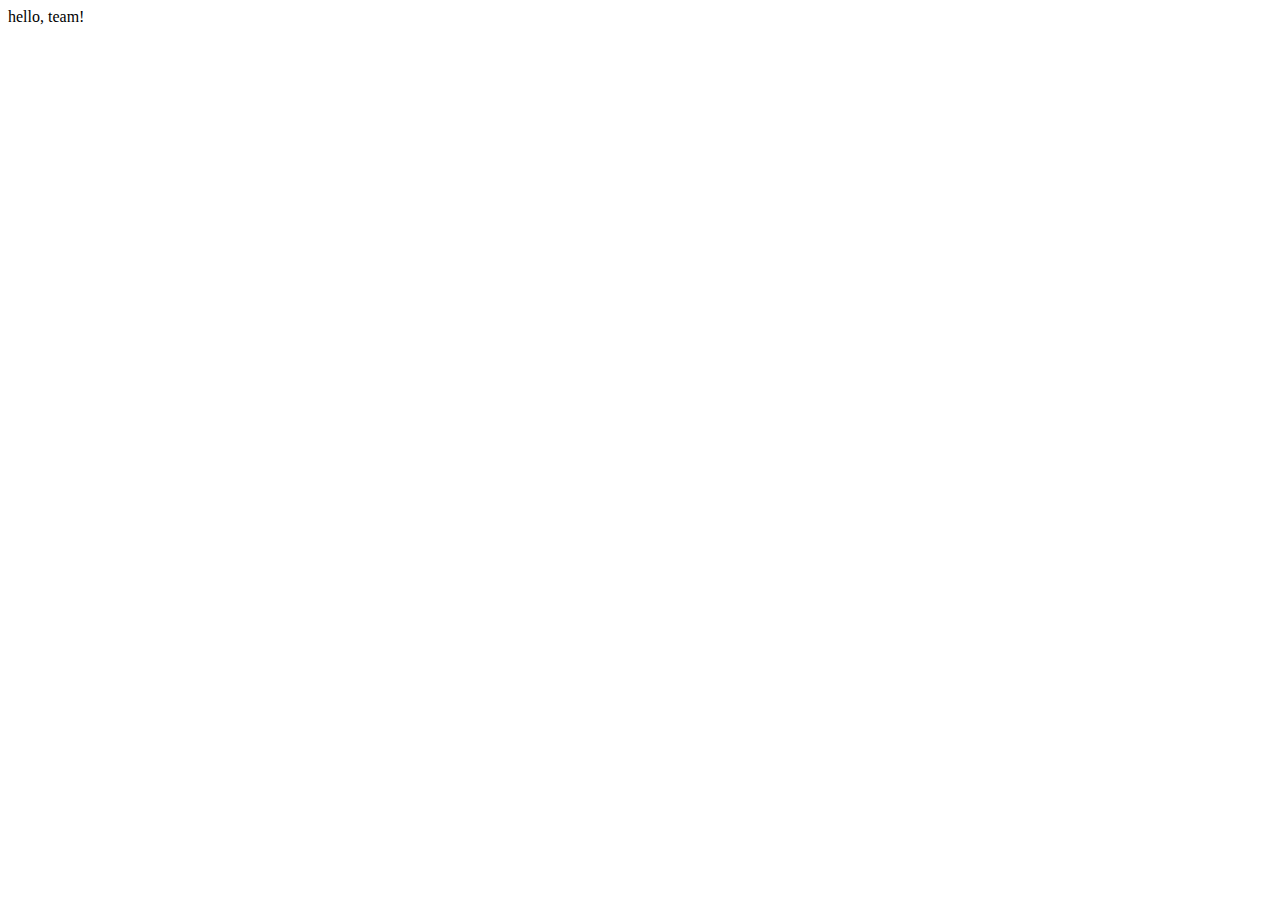
==== index.html @ 04ffc29a "add index.html" ====
<!DOCTYPE html>
<html lang="en">
  <head>
    <meta charset="UTF-8" />
    <meta name="viewport" content="width=, initial-scale=1.0" />
    <title>Document</title>
  </head>
  <body>
    hello, team!
  </body>
</html>
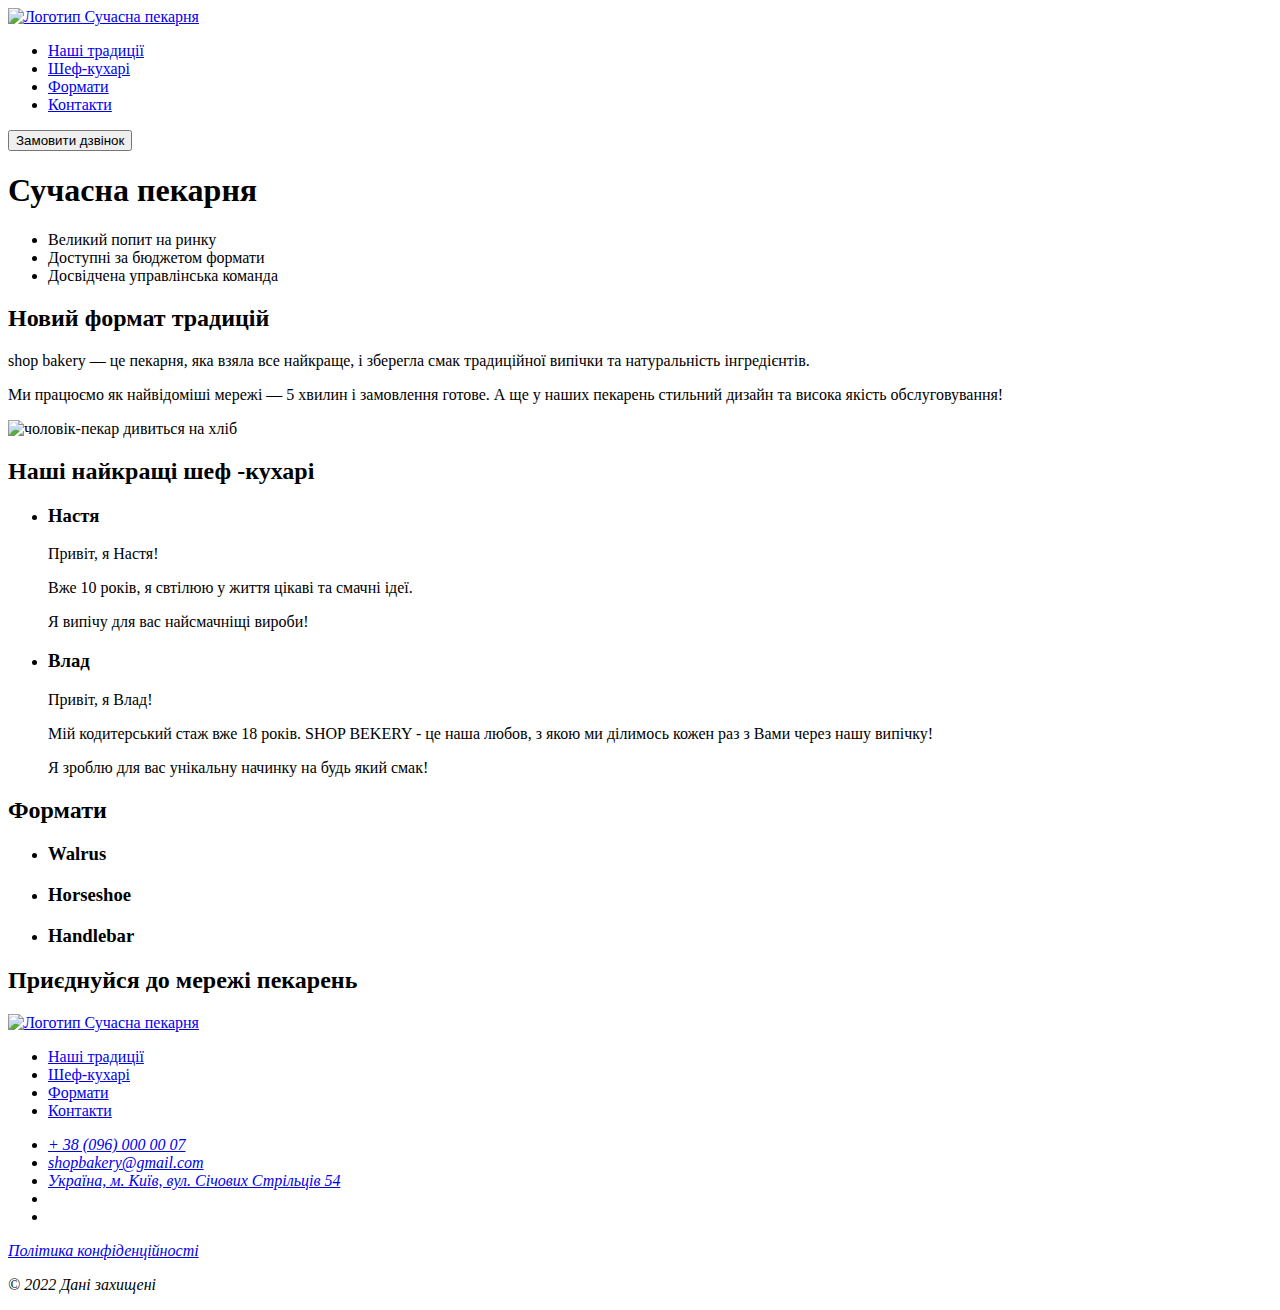
==== commit 087f78c9: "Add files via upload" ====
--- a/index.html
+++ b/index.html
@@ -1,11 +1,145 @@
 <!DOCTYPE html>
-<html lang="en">
+<html lang="uk">
   <head>
     <meta charset="UTF-8" />
-    <meta name="viewport" content="width=, initial-scale=1.0" />
-    <title>Document</title>
+    <meta http-equiv="X-UA-Compatible" content="IE-edge" />
+    <meta name="viewport" content="width=device-width, initial-scale=1.0" />
+    <title>Сучасна пекарня</title>
   </head>
   <body>
-    hello, team!
+    <header>
+      <nav>
+        <a href="#">
+          <img src="./images/logo.svg" alt="Логотип Сучасна пекарня" />
+          <!--
+            <img
+            src="https://picsum.photos/id/237/200/300"
+            alt="Логотип Сучасна пекарня"
+          />
+            -->
+        </a>
+        <ul>
+          <li><a href="#">Наші традиції</a></li>
+          <li><a href="#">Шеф-кухарі</a></li>
+          <li><a href="#">Формати</a></li>
+          <li><a href="#">Контакти</a></li>
+        </ul>
+        <button type="button">Замовити дзвінок</button>
+      </nav>
+    </header>
+    <main>
+      <section>
+        <h1>Сучасна пекарня</h1>
+      </section>
+      <section>
+        <ul>
+          <li>Великий попит на ринку</li>
+          <li>Доступні за бюджетом формати</li>
+          <li>Досвідчена управлінська команда</li>
+        </ul>
+        <h2>Новий формат традицій</h2>
+        <p>
+          <span>shop bakery</span> — це пекарня, яка взяла все найкраще, і
+          зберегла смак традиційної випічки та натуральність інгредієнтів.
+        </p>
+        <p>
+          Ми працюємо як найвідоміші мережі —
+          <span>5 хвилин і замовлення готове.</span> А ще у наших пекарень
+          стильний дизайн та висока якість обслуговування!
+        </p>
+        <img
+          src="./images/baker-man.jpg"
+          alt="чоловік-пекар дивиться на хліб"
+        />
+      </section>
+      <section>
+        <h2>Наші найкращі шеф -кухарі</h2>
+        <ul>
+          <li>
+            <article>
+              <h3>Настя</h3>
+              <p>Привіт, я Настя!</p>
+              <p>Вже 10 років, я свтілюю у життя цікаві та смачні ідеї.</p>
+              <p>Я випічу для вас найсмачніщі вироби!</p>
+            </article>
+          </li>
+          <li>
+            <article>
+              <h3>Влад</h3>
+              <p>Привіт, я Влад!</p>
+              <p>
+                Мій кодитерський стаж вже 18 років. <span>SHOP BEKERY</span> -
+                це наша любов, з якою ми ділимось кожен раз з Вами через нашу
+                випічку!
+              </p>
+              <p>Я зроблю для вас унікальну начинку на будь який смак!</p>
+            </article>
+          </li>
+        </ul>
+      </section>
+      <section>
+        <h2>Формати</h2>
+        <ul>
+          <li>
+            <article>
+              <h3 lang="en">Walrus</h3>
+            </article>
+          </li>
+          <li>
+            <article>
+              <h3 lang="en">Horseshoe</h3>
+            </article>
+          </li>
+          <li>
+            <article>
+              <h3 lang="en">Handlebar</h3>
+            </article>
+          </li>
+        </ul>
+      </section>
+      <section>
+        <h2>Приєднуйся до мережі пекарень</h2>
+      </section>
+    </main>
+    <footer>
+      <nav>
+        <a href="#">
+          <img src="./images/logo.svg" alt="Логотип Сучасна пекарня" />
+        </a>
+        <ul>
+          <li><a href="#">Наші традиції</a></li>
+          <li><a href="#">Шеф-кухарі</a></li>
+          <li><a href="#">Формати</a></li>
+          <li><a href="#">Контакти</a></li>
+        </ul>
+      </nav>
+      <address>
+        <ul>
+          <li>
+            <a href="tel:+380960000007">+ 38 (096) 000 00 07</a>
+          </li>
+          <li>
+            <a href="mailto:shopbakery@gmail.com">shopbakery@gmail.com</a>
+          </li>
+          <li>
+            <a href="https://maps.app.goo.gl/jxz8nroeP9KBY1YF8" target="_blank">
+              Україна, м. Київ, вул. Січових Стрільців 54</a
+            >
+          </li>
+          <li>
+            <a href="#">
+              <!--facebook icon-->
+            </a>
+          </li>
+          <li>
+            <a href="#">
+              <!--instagram icon-->
+            </a>
+          </li>
+        </ul>
+        <a href="#" target="_blank">Політика конфіденційності</a>
+        <p>© 2022 Дані захищені</p>
+      </address>
+    </footer>
   </body>
 </html>
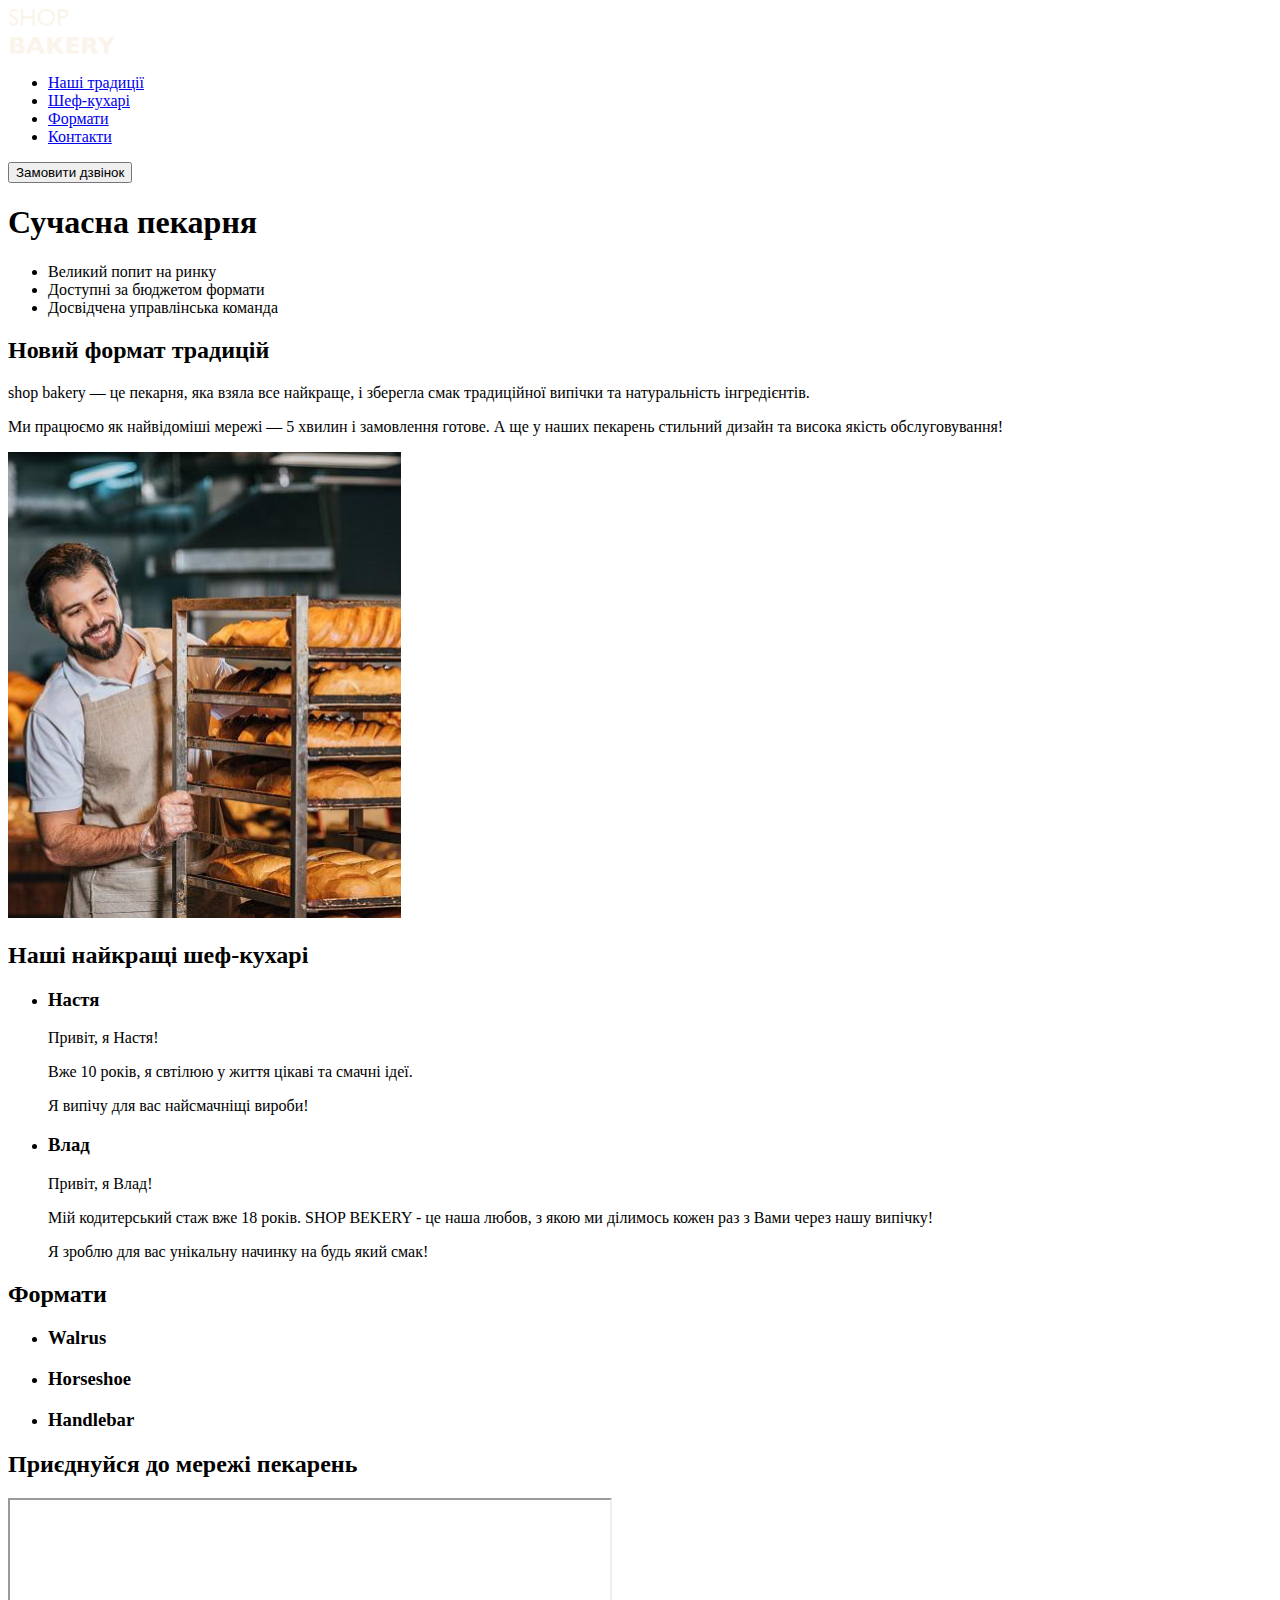
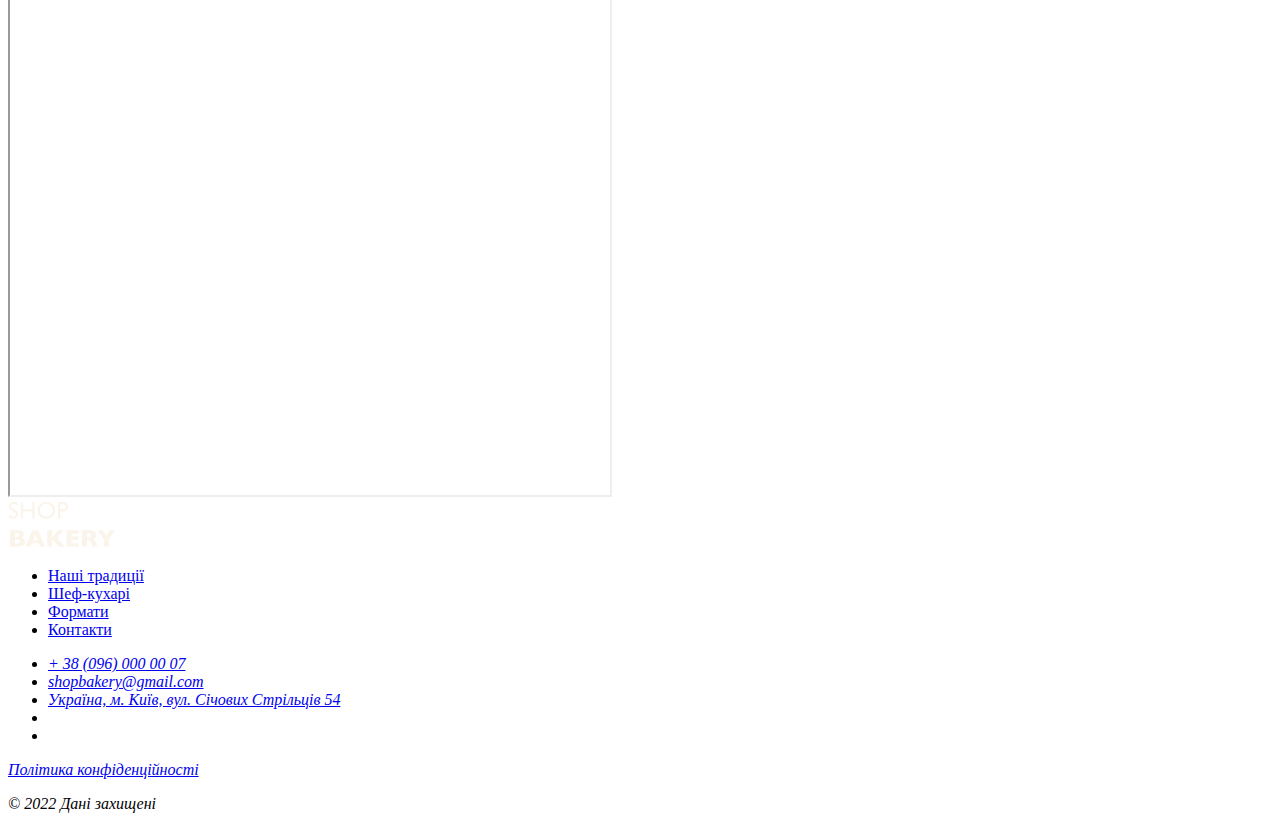
==== commit 95507a8f: "Add files via upload" ====
--- a/index.html
+++ b/index.html
@@ -5,11 +5,19 @@
     <meta http-equiv="X-UA-Compatible" content="IE-edge" />
     <meta name="viewport" content="width=device-width, initial-scale=1.0" />
     <title>Сучасна пекарня</title>
+    <!--
+   <style>
+      h1 {
+        background-color: blueviolet;
+      }
+    </style>
+-->
+    <link rel="stylesheet" href="./css/styles.css" />
   </head>
   <body>
     <header>
       <nav>
-        <a href="#">
+        <a href="/">
           <img src="./images/logo.svg" alt="Логотип Сучасна пекарня" />
           <!--
             <img
@@ -19,25 +27,28 @@
             -->
         </a>
         <ul>
-          <li><a href="#">Наші традиції</a></li>
-          <li><a href="#">Шеф-кухарі</a></li>
-          <li><a href="#">Формати</a></li>
-          <li><a href="#">Контакти</a></li>
+          <li><a class="link" href="#tradic">Наші традиції</a></li>
+          <li><a class="link" href="#shef">Шеф-кухарі</a></li>
+          <li><a class="link" href="#format">Формати</a></li>
+          <li><a class="link" href="#cont">Контакти</a></li>
         </ul>
-        <button type="button">Замовити дзвінок</button>
+        <!--<button class="button" type="button" disabled>Замовити дзвінок</button>-->
+        <button class="button" type="button">Замовити дзвінок</button>
       </nav>
     </header>
+
     <main>
-      <section>
-        <h1>Сучасна пекарня</h1>
+      <section class="main-section">
+        <!-- <h1 style="color: rgb(227, 194, 145)">Сучасна пекарня</h1>-->
+        <h1 class="hero-title"><span class="accent">Сучасна</span> пекарня</h1>
       </section>
-      <section>
-        <ul>
+      <section id="tradic">
+        <ul class="adv-list">
           <li>Великий попит на ринку</li>
           <li>Доступні за бюджетом формати</li>
           <li>Досвідчена управлінська команда</li>
         </ul>
-        <h2>Новий формат традицій</h2>
+        <h2 class="sec-title">Новий формат традицій</h2>
         <p>
           <span>shop bakery</span> — це пекарня, яка взяла все найкраще, і
           зберегла смак традиційної випічки та натуральність інгредієнтів.
@@ -52,8 +63,10 @@
           alt="чоловік-пекар дивиться на хліб"
         />
       </section>
-      <section>
-        <h2>Наші найкращі шеф -кухарі</h2>
+      <section id="shef">
+        <h2 class="sec-title">
+          Наші найкращі <span class="accent">шеф-кухарі</span>
+        </h2>
         <ul>
           <li>
             <article>
@@ -77,8 +90,8 @@
           </li>
         </ul>
       </section>
-      <section>
-        <h2>Формати</h2>
+      <section id="format">
+        <h2 class="sec-title">Формати</h2>
         <ul>
           <li>
             <article>
@@ -97,20 +110,28 @@
           </li>
         </ul>
       </section>
-      <section>
-        <h2>Приєднуйся до мережі пекарень</h2>
+      <section id="cont">
+        <h2 class="sec-title">Приєднуйся до мережі пекарень</h2>
+        <iframe
+          src="https://www.google.com/maps/embed?pb=!1m18!1m12!1m3!1d2612623.9160333294!2d24.619242976437793!3d50.247289789976676!2m3!1f0!2f0!3f0!3m2!1i1024!2i768!4f13.1!3m3!1m2!1s0x40d4ce637bfe1717%3A0x5370c2254ad1b952!2z0LLRg9C70LjRhtGPINCh0ZbRh9C-0LLQuNGFINCh0YLRgNGW0LvRjNGG0ZbQsiwgNTQsINCa0LjRl9CyLCAwMjAwMA!5e0!3m2!1suk!2sua!4v1699599588037!5m2!1suk!2sua"
+          width="600"
+          height="595"
+          allowfullscreen=""
+          loading="lazy"
+          referrerpolicy="no-referrer-when-downgrade"
+        ></iframe>
       </section>
     </main>
     <footer>
       <nav>
-        <a href="#">
+        <a href="./index.html">
           <img src="./images/logo.svg" alt="Логотип Сучасна пекарня" />
         </a>
         <ul>
-          <li><a href="#">Наші традиції</a></li>
-          <li><a href="#">Шеф-кухарі</a></li>
-          <li><a href="#">Формати</a></li>
-          <li><a href="#">Контакти</a></li>
+          <li><a class="link" href="#tradic">Наші традиції</a></li>
+          <li><a class="link" href="#shef">Шеф-кухарі</a></li>
+          <li><a class="link" href="#format">Формати</a></li>
+          <li><a class="link" href="#cont">Контакти</a></li>
         </ul>
       </nav>
       <address>
@@ -138,7 +159,7 @@
           </li>
         </ul>
         <a href="#" target="_blank">Політика конфіденційності</a>
-        <p>© 2022 Дані захищені</p>
+        <p>&copy; 2022 Дані захищені</p>
       </address>
     </footer>
   </body>
